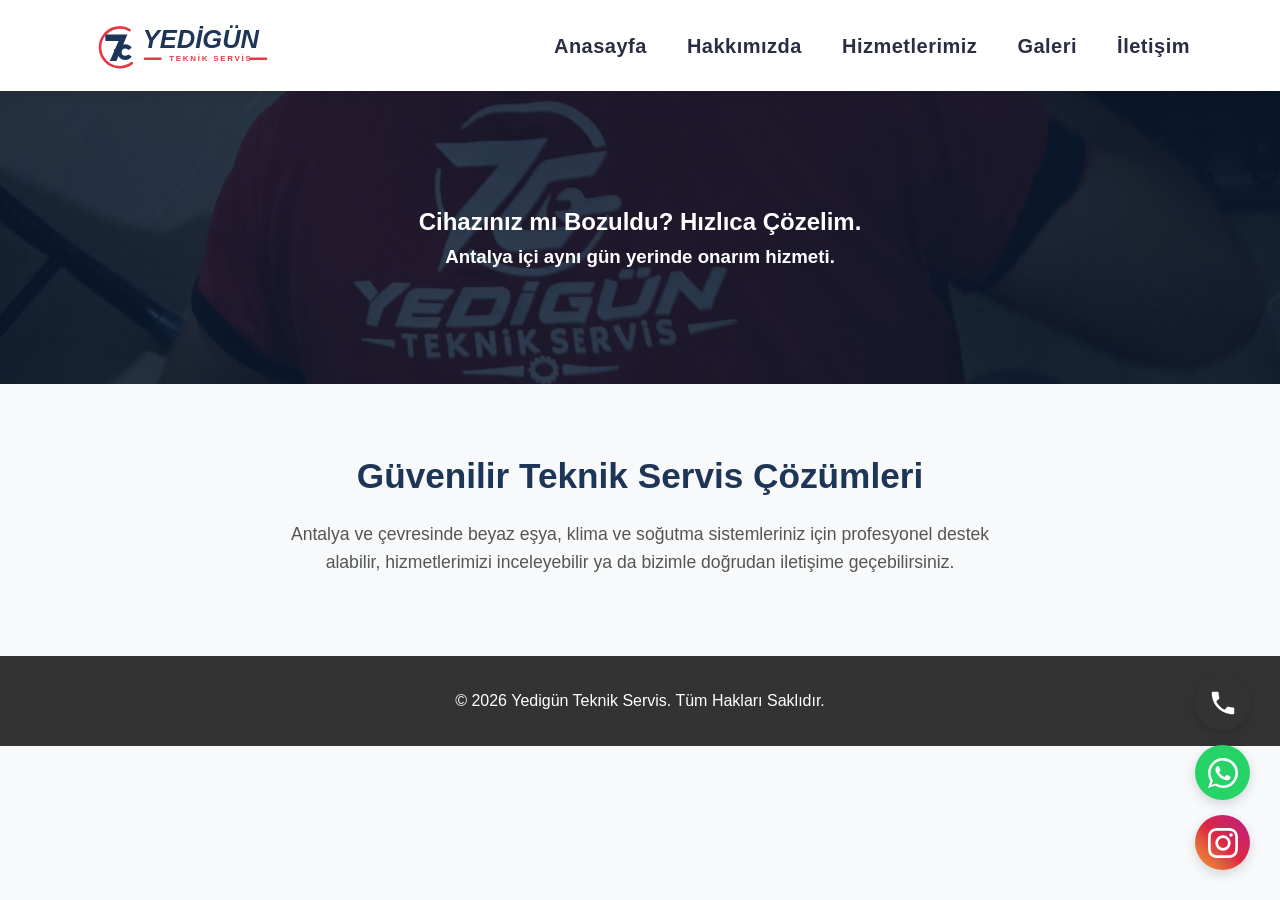
==== index.html @ d8b2bf50 "Update index.html" ====
<!DOCTYPE html>
<html lang="tr">
<head>
    <meta charset="UTF-8">
    <meta name="viewport" content="width=device-width, initial-scale=1.0">
    <title>Antalya Beyaz Eşya Teknik Servis | Yedigün Aynı Gün Onarım</title>
    <meta name="description" content="Antalya'da güvenilir ve hızlı beyaz eşya, buzdolabı, çamaşır makinesi, bulaşık makinesi tamiri ve klima bakımı. Yedigün Teknik Servis ile aynı gün garantili onarım.">
    <link rel="stylesheet" href="style.css">

    <!-- Yerel SEO (JSON-LD) -->
    <script type="application/ld+json">
    {
      "@context": "https://schema.org",
      "@type": "LocalBusiness",
      "name": "Yedigün Teknik Servis",
      "telephone": "+905304208675",
      "address": {
        "@type": "PostalAddress",
        "addressRegion": "Antalya",
        "addressCountry": "TR"
      }
    }
    </script>
</head>
<body>

    <!-- ÜST MENÜ (HEADER) -->
    <header>
    <div class="container navbar">
        <div class="logo">
            <a href="index.html" style="display: flex; align-items: center; text-decoration: none;">
                <img src="gemini-svg.svg" alt="Yedigün Teknik Servis Logo" width="220">
            </a>
        </div>
        
        <nav>
            <ul>
                <li><a href="index.html">Anasayfa</a></li>
                <li><a href="hakkimizda.html">Hakkımızda</a></li>
                <li><a href="hizmetler.html">Hizmetlerimiz</a></li>
                <li><a href="galeri.html">Galeri</a></li>
                <li><a href="iletisim.html">İletişim</a></li>
            </ul>
        </nav>
    </div>
</header>

    <!-- ANA SAYFA İÇERİĞİ (MAIN) -->
    <main>
        <!-- Ana Karşılama (Hero) Alanı -->
        <section class="hero">
            <div class="container">
                <h1>Cihazınız mı Bozuldu? Hızlıca Çözelim.</h1>
                <h3>Antalya içi aynı gün yerinde onarım hizmeti.</h3>
            </div>
        </section>

        <!-- Karşılama Altı Kurumsal Özet Alanı -->
        <section class="container" style="margin-bottom: 5rem; text-align: center;">
            <h2 style="color: #1d3557; margin-bottom: 1rem; font-size: 2.2rem;">Güvenilir Teknik Servis Çözümleri</h2>
            <p style="max-width: 700px; margin: 0 auto; color: #555; font-size: 1.1rem; line-height: 1.6;">Antalya ve çevresinde beyaz eşya, klima ve soğutma sistemleriniz için profesyonel destek alabilir, hizmetlerimizi inceleyebilir ya da bizimle doğrudan iletişime geçebilirsiniz.</p>
        </section>
    </main>

<!-- SAĞ ALT SABİT TELEFON VE SOSYAL MEDYA BUTONLARI -->
<div class="floating-social">
    <!-- Doğrudan Arama Butonu -->
    <a href="tel:905304208675" class="float-btn call-btn" title="Hemen Ara">
        <svg viewBox="0 0 24 24"><path d="M6.62 10.79c1.44 2.83 3.76 5.14 6.59 6.59l2.2-2.2c.27-.27.67-.36 1.02-.24 1.12.37 2.33.57 3.57.57.55 0 1 .45 1 1V20c0 .55-.45 1-1 1-9.39 0-17-7.61-17-17 0-.55.45-1 1-1h3.5c.55 0 1 .45 1 1 0 1.25.2 2.45.57 3.57.11.35.03.74-.25 1.02l-2.2 2.2z"/></svg>
    </a>
    
    <!-- WhatsApp Butonu -->
    <a href="https://wa.me/905304208675" target="_blank" class="float-btn whatsapp" title="WhatsApp">
        <svg viewBox="0 0 24 24"><path d="M11.944 0A12 12 0 000 12a12 12 0 001.91 6.54L.014 23.992l5.59-1.894A11.96 11.96 0 0011.944 24 12 12 0 0024 12 12 12 0 0011.944 0zm0 22a9.957 9.957 0 01-5.11-1.4l-.36-.21-3.79 1.28 1.3-3.66-.23-.37a9.955 9.955 0 118.19 4.36zm5.4-7.39c-.3-.15-1.75-.86-2.02-.96-.27-.1-.47-.15-.67.15-.2.3-.77.96-.94 1.16-.17.2-.34.22-.64.07-.3-.15-1.25-.46-2.38-1.47-.87-.78-1.46-1.75-1.63-2.05-.17-.3-.02-.46.13-.61.13-.13.3-.35.45-.52.15-.17.2-.3.3-.5.1-.2.05-.38-.02-.53-.08-.15-.67-1.62-.92-2.22-.24-.58-.49-.5-.67-.51-.17-.01-.37-.01-.57-.01-.2 0-.52.08-.79.37-.27.3-1.04 1.02-1.04 2.48s1.07 2.87 1.22 3.07c.15.2 2.09 3.2 5.07 4.48.71.3 1.27.48 1.7.62.71.22 1.36.19 1.87.11.57-.08 1.75-.71 2-1.4.25-.69.25-1.28.17-1.4-.08-.12-.27-.19-.57-.34z"/></svg>
    </a>

    <!-- Instagram Butonu -->
    <a href="https://instagram.com/yedigun.teknik.servis" target="_blank" class="float-btn instagram" title="Instagram">
        <svg viewBox="0 0 24 24"><path d="M12 2.163c3.204 0 3.584.012 4.85.07 3.252.148 4.771 1.691 4.919 4.919.058 1.265.069 1.645.069 4.849 0 3.205-.012 3.584-.069 4.849-.149 3.225-1.664 4.771-4.919 4.919-1.266.058-1.644.07-4.85.07-3.204 0-3.584-.012-4.849-.07-3.26-.149-4.771-1.699-4.919-4.92-.058-1.265-.07-1.644-.07-4.849 0-3.204.013-3.583.07-4.849.149-3.227 1.664-4.771 4.919-4.919 1.266-.057 1.645-.069 4.849-.069zM12 0C8.741 0 8.333.014 7.053.072 2.695.272.273 2.69.073 7.052.014 8.333 0 8.741 0 12c0 3.259.014 3.668.072 4.948.2 4.358 2.618 6.78 6.98 6.98C8.333 23.986 8.741 24 12 24c3.259 0 3.668-.014 4.948-.072 4.354-.2 6.782-2.618 6.979-6.98.059-1.28.073-1.689.073-4.948 0-3.259-.014-3.667-.072-4.947-.196-4.354-2.617-6.78-6.979-6.98C15.668.014 15.259 0 12 0zm0 5.838a6.162 6.162 0 100 12.324 6.162 6.162 0 000-12.324zM12 16a4 4 0 110-8 4 4 0 010 8zm6.406-11.845a1.44 1.44 0 100 2.881 1.44 1.44 0 000-2.881z"/></svg>
    </a>
</div>

    <!-- ALT BİLGİ (FOOTER) -->
    <footer>
        <div class="container">
            <p>&copy; 2026 Yedigün Teknik Servis. Tüm Hakları Saklıdır.</p>
        </div>
    </footer>

    <script src="app.js"></script>
</body>
</html>
---- style.css ----
/* =========================================
   1. TEMEL SIFIRLAMA VE AYARLAR
   ========================================= */
html {
    scroll-behavior: smooth;
}

* {
    margin: 0;
    padding: 0;
    box-sizing: border-box;
    font-family: 'Segoe UI', Tahoma, Geneva, Verdana, sans-serif;
}

body {
    background-color: #f8f9fa;
    color: #333;
    line-height: 1.6;
}

.container {
    width: 90%;
    max-width: 1100px;
    margin: 0 auto;
}

section {
    scroll-margin-top: 100px;
}

/* =========================================
   2. HEADER VE NAVİGASYON (MENÜ)
   ========================================= */
header {
    background-color: #fff;
    box-shadow: 0 4px 12px rgba(0,0,0,0.08);
    padding: 1.2rem 0;
    position: sticky;
    top: 0; 
    z-index: 1000;
}

.navbar {
    display: flex;
    justify-content: space-between;
    align-items: center;
}

.logo img {
    max-height: 60px;
    display: block;
    object-fit: contain;
}

nav ul {
    list-style: none;
    display: flex;
    gap: 2.5rem;
}

nav ul li {
    position: relative;
    display: flex;
    align-items: center;
}

nav a {
    text-decoration: none;
    color: #2b2d42;
    font-weight: 700;
    font-size: 1.25rem;
    letter-spacing: 0.5px;
    transition: color 0.3s ease;
}

nav > ul > li > a:hover {
    color: #e63946;
}

.btn-call {
    background-color: #e63946;
    color: white;
    padding: 0.5rem 1rem;
    border-radius: 5px;
    text-decoration: none;
    font-weight: bold;
}

/* =========================================
   3. HERO (ANA KARŞILAMA EKRANI)
   ========================================= */
.hero {
    background: linear-gradient(rgba(10, 25, 47, 0.85), rgba(10, 25, 47, 0.85)), url('bg.png') center 63%/cover no-repeat;
    background-color: #1d3557;
    color: white;
    text-align: center;
    padding: 7rem 1rem;
    margin-bottom: 4rem;
}

.hero h2 {
    font-size: 3.5rem;
    font-weight: bold;
    margin-bottom: 1rem;
}

.hero p {
    font-size: 1.2rem;
    font-weight: 300;
}

/* =========================================
   4. ALT SAYFA BAŞLIKLARI (İNCE ŞERİTLER)
   ========================================= */
.page-banner {
    width: 100%;
    background-color: #1d3557;
    color: white;
    text-align: center;
    padding: 1.2rem 1rem;
    margin-bottom: 3rem;
}

.page-banner h2 {
    font-size: 2.2rem;
    font-weight: bold;
    margin-bottom: 0.2rem;
    letter-spacing: normal; 
}

.page-banner p {
    font-size: 0.95rem;
    font-weight: 500;
    color: #e2e8f0;
}

.page-banner p span {
    margin: 0 0.8rem;
    color: white;
    font-size: 1.2rem;
    vertical-align: middle;
}

/* =========================================
   5. HAKKIMIZDA BÖLÜMÜ
   ========================================= */
.about-section {
    display: flex;
    gap: 4rem;
    align-items: center;
    margin-bottom: 5rem;
}

.about-image {
    flex: 1;
    border-bottom: 25px solid #1d3557;
    box-shadow: 0 10px 20px rgba(0,0,0,0.1);
}

.about-image img {
    width: 100%;
    display: block;
}

.about-text {
    flex: 1;
}

.about-text h4 {
    color: #0056b3;
    font-size: 1rem;
    letter-spacing: 2px;
    margin-bottom: 0.5rem;
}

.about-text h2 {
    color: #1d3557;
    font-size: 2.4rem;
    line-height: 1.2;
    margin-bottom: 1.5rem;
}

.about-text p {
    color: #555;
    margin-bottom: 1.2rem;
    font-size: 1rem;
    text-align: justify;
}

/* =========================================
   6. HİZMETLER SİSTEMİ
   ========================================= */
.services-section {
    margin-bottom: 5rem;
}

.grid {
    display: flex;
    flex-direction: column;
    gap: 1.5rem;
    max-width: 800px;
    margin-left: auto;
    margin-right: auto;
}

.service-card {
    background: white;
    padding: 1.5rem;
    border-radius: 8px;
    box-shadow: 0 4px 6px rgba(0,0,0,0.05);
    border-left: 5px solid #457b9d;
    transition: transform 0.2s ease;
}

.service-card:hover {
    transform: translateX(5px);
}

/* =========================================
   7. GALERİ BÖLÜMÜ
   ========================================= */
.gallery-section {
    margin-bottom: 5rem;
}

.gallery-grid {
    display: grid;
    grid-template-columns: repeat(3, 1fr);
    gap: 1.5rem;
}

.gallery-grid img {
    width: 100%;
    height: 280px;
    object-fit: cover;
    border-radius: 4px;
    box-shadow: 0 4px 8px rgba(0,0,0,0.05);
    transition: transform 0.3s ease;
}

.gallery-grid img:hover {
    transform: scale(1.03);
}

.gallery-grid img.sigdir {
    object-fit: contain;
    background-color: #f1f3f5;
}

.gallery-grid img.ortala {
    object-fit: cover;
    object-position: center center;
}

.gallery-grid img.ustten-hizala {
    object-fit: cover;
    object-position: center top;
}

.gallery-grid img.alttan-hizala {
    object-fit: cover;
    object-position: center bottom;
}

/* =========================================
   8. FOOTER
   ========================================= */
footer {
    background-color: #333;
    color: white;
    text-align: center;
    padding: 2rem 0;
}

/* =========================================
   9. SAĞ ALT SABİT BUTONLAR (WHATSAPP, İNSTAGRAM VE ARAMA)
   ========================================= */
.floating-social {
    position: fixed;
    bottom: 30px;
    right: 30px;
    display: flex;
    flex-direction: column;
    gap: 15px;
    z-index: 1000;
}

.float-btn {
    width: 55px;
    height: 55px;
    border-radius: 50%;
    display: flex;
    justify-content: center;
    align-items: center;
    box-shadow: 0 4px 12px rgba(0,0,0,0.15);
    transition: transform 0.3s ease, box-shadow 0.3s ease;
    text-decoration: none;
}

.float-btn svg {
    width: 30px;
    height: 30px;
    fill: white;
}

.whatsapp {
    background-color: #25d366;
}

.instagram {
    background: linear-gradient(45deg, #f09433 0%, #e6683c 25%, #dc2743 50%, #cc2366 75%, #bc1888 100%);
}

.float-btn:hover {
    transform: scale(1.1) translateY(-5px);
    box-shadow: 0 6px 16px rgba(0,0,0,0.25);
}

.floating-search-btn {
    width: 55px;
    height: 55px;
    background-color: #1d3557;
    border-radius: 50%; /* Tam yuvarlak yapar */
    display: flex;
    align-items: center;
    justify-content: center;
    box-shadow: 0 4px 12px rgba(0,0,0,0.15);
    cursor: pointer;
    transition: transform 0.3s ease, background-color 0.3s ease, box-shadow 0.3s ease;
    border: none;
}

.floating-search-btn:hover {
    transform: scale(1.1) translateY(-5px);
    background-color: #e63946;
    box-shadow: 0 6px 16px rgba(0,0,0,0.25);
}

.floating-search-btn svg {
    width: 24px;
    height: 24px;
    fill: #fff; /* İkonu beyaz yapar */
}

/* =========================================
   10. MOBİL UYUM (CEP TELEFONU EKRANLARI İÇİN)
   ========================================= */
@media (max-width: 768px) {
    .navbar {
        flex-direction: column;
        gap: 1rem;
        text-align: center;
    }
    nav ul {
        flex-wrap: wrap;
        justify-content: center;
        gap: 1rem;
    }
    nav a {
        font-size: 1rem;
    }
    
    .hero {
        padding: 4rem 1rem;
    }
    .hero h2 {
        font-size: 2.2rem;
    }
    
    .about-section {
        flex-direction: column; 
        gap: 2rem;
    }
    .about-image {
        border-bottom: 10px solid #1d3557;
    }
    .about-text h2 {
        font-size: 1.8rem;
    }
    
    .gallery-grid {
        grid-template-columns: repeat(2, 1fr);
        gap: 10px;
    }
    
    .gallery-grid img {
        height: auto;
        aspect-ratio: 4 / 3;
    }
    
    .page-banner {
        padding: 2rem 1rem;
    }
    .page-banner h2 {
        font-size: 1.8rem;
    }
    
    .floating-social {
        bottom: 15px;
        right: 15px;
        gap: 10px;
    }
    
    .float-btn, .floating-search-btn {
        width: 48px;
        height: 48px;
    }
    
    .float-btn svg, .floating-search-btn svg {
        width: 22px;
        height: 22px;
    }
}
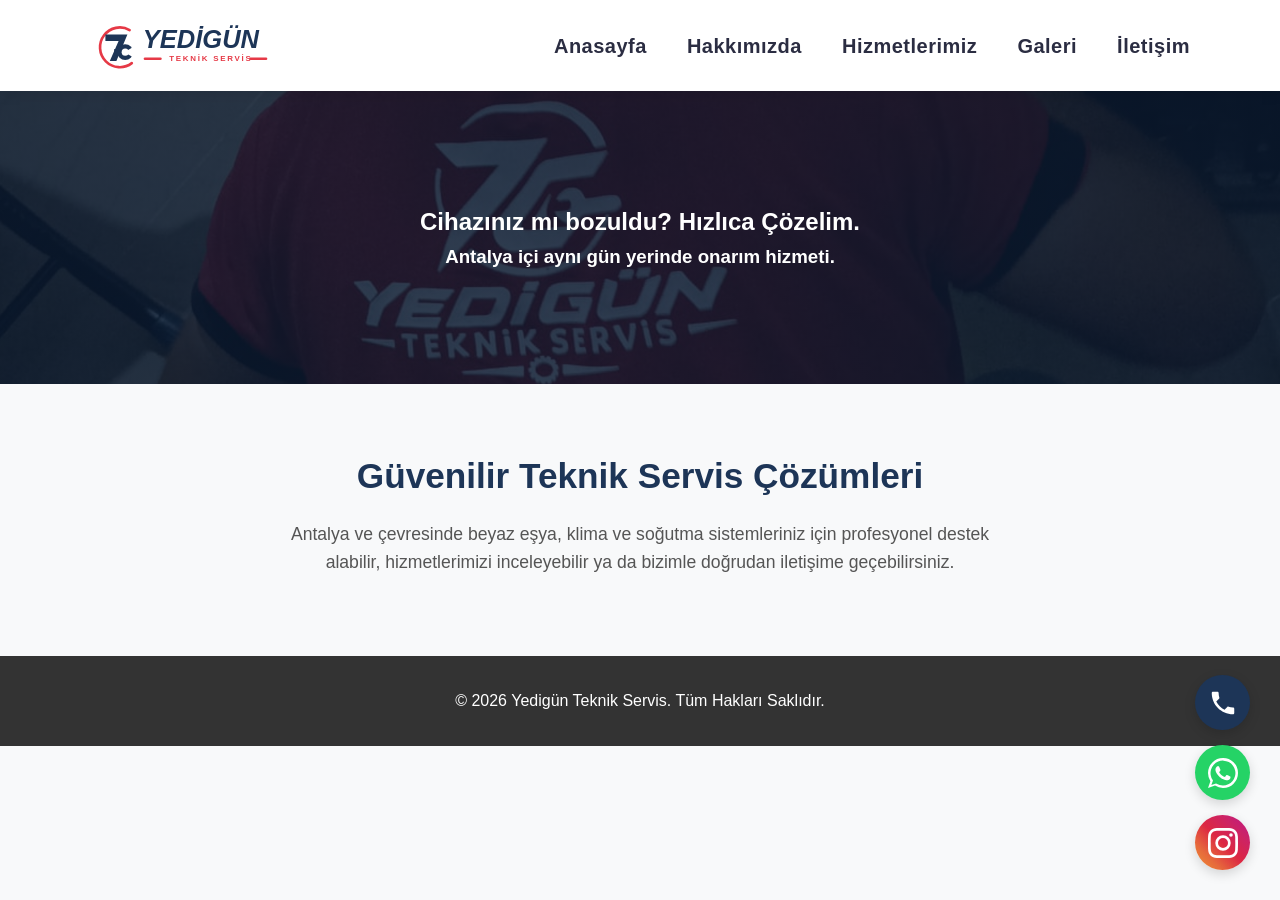
==== commit 8bc85c30: "Update index.html" ====
--- a/index.html
+++ b/index.html
@@ -50,7 +50,7 @@
         <!-- Ana Karşılama (Hero) Alanı -->
         <section class="hero">
             <div class="container">
-                <h1>Cihazınız mı Bozuldu? Hızlıca Çözelim.</h1>
+                <h1>Cihazınız mı bozuldu? Hızlıca Çözelim.</h1>
                 <h3>Antalya içi aynı gün yerinde onarım hizmeti.</h3>
             </div>
         </section>
--- a/style.css
+++ b/style.css
@@ -311,35 +311,13 @@
     background: linear-gradient(45deg, #f09433 0%, #e6683c 25%, #dc2743 50%, #cc2366 75%, #bc1888 100%);
 }
 
-.float-btn:hover {
-    transform: scale(1.1) translateY(-5px);
-    box-shadow: 0 6px 16px rgba(0,0,0,0.25);
-}
-
-.floating-search-btn {
-    width: 55px;
-    height: 55px;
-    background-color: #1d3557;
-    border-radius: 50%; /* Tam yuvarlak yapar */
-    display: flex;
-    align-items: center;
-    justify-content: center;
-    box-shadow: 0 4px 12px rgba(0,0,0,0.15);
-    cursor: pointer;
-    transition: transform 0.3s ease, background-color 0.3s ease, box-shadow 0.3s ease;
-    border: none;
-}
-
-.floating-search-btn:hover {
-    transform: scale(1.1) translateY(-5px);
-    background-color: #e63946;
-    box-shadow: 0 6px 16px rgba(0,0,0,0.25);
-}
-
-.floating-search-btn svg {
-    width: 24px;
-    height: 24px;
-    fill: #fff; /* İkonu beyaz yapar */
+/* Doğrudan Arama Butonu Rengi */
+.call-btn {
+    background-color: #1d3557; /* Kurumsal lacivert tonu */
+}
+
+.call-btn:hover {
+    background-color: #e63946; /* Üzerine gelince kırmızı vurgu */
 }
 
 /* =========================================
